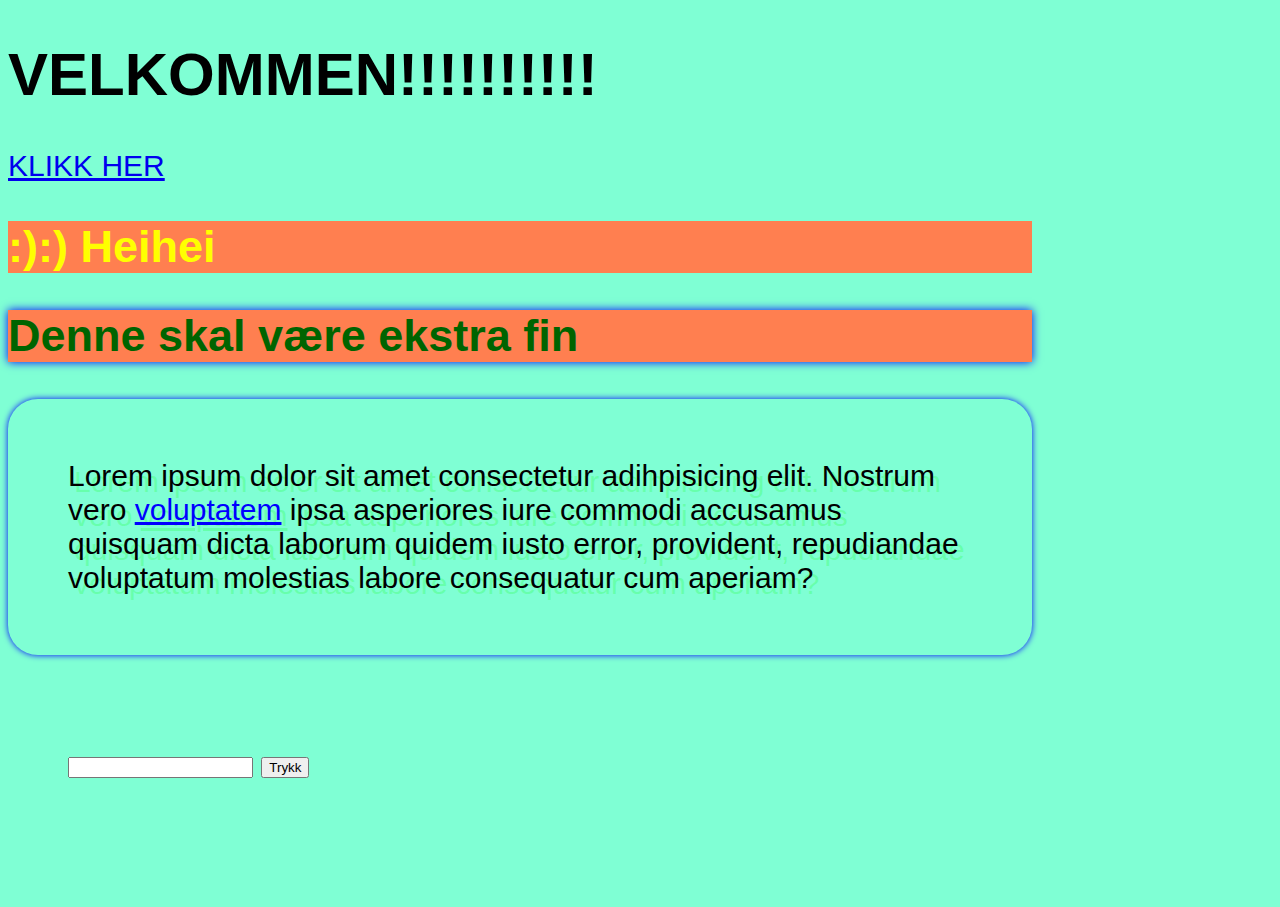
==== index.html @ f778cdca ";))))" ====
<!DOCTYPE html>
<html lang="en">

<head>
    <meta charset="UTF-8">
    <meta name="viewport" content="width=device-width, initial-scale=1.0">
    <meta http-equiv="X-UA-Compatible" content="ie=edge">
    <title>Document</title>
    <link rel="stylesheet" href="index.css">
    <script src="https://code.jquery.com/jquery-3.4.1.min.js"
        integrity="sha256-CSXorXvZcTkaix6Yvo6HppcZGetbYMGWSFlBw8HfCJo=" crossorigin="anonymous"></script>
</head>

<body>
    <h1>VELKOMMEN!!!!!!!!!!</h1>
    <a href="side2.html">KLIKK HER</a>
    <h2 id="n2" class="ekstra-fin-tekst">:):) Heihei</h2>
    <h2 class="ekstra-fin-tekst skygge">Denne skal være ekstra fin</h2>
    <p class="skygge textskygge">
        Lorem ipsum dolor sit amet <span class="invisible-hint">c</span>onsectetur adi<span
            class="invisible-hint">h</span>pisicing elit.
        Nostrum ve<span class="invisible-hint">r</span>o <span class="lurelinkhehe">voluptatem</span> <span
            class="invisible-hint">i</span>p<span class="invisible-hint">s</span>a asperiores iure commodi accusamus
        <a href="side2.html" class="usynlig-link">quisquam</a>
        dic<span class="invisible-hint">t</span>a laborum qu<span class="invisible-hint">i</span>dem iusto error,
        provide<span class="invisible-hint">n</span>t, r<span class="invisible-hint">e</span>pudiandae
        voluptatum molestias labore consequatur cum aperiam?
    </p>
    <p>
        <input type="text" id="hint" />
        <button id="hint-button">Trykk</button>
    </p>
    <script src="index.js"></script>
</body>

</html>
---- index.css ----
body{
    background-color: aquamarine;
    font-family: Arial, Helvetica, sans-serif;
    font-size: 30px;
    width: 80%;
    padding-bottom: 1em;
}
h2{
    color: blueviolet;
}

.ekstra-fin-tekst {
    background-color: coral;
    color: darkgreen;
}

.skygge {
    box-shadow: 0 0 0.2em blue;


    /* box-shadow: 1.1em 1.1em 0.2em pink; */
}

.textskygge {
    text-shadow: .2em .2em hsla(120, 100%, 50%, .2);
}

#n2 {
    color: yellow;
}
p{
    /* border: 5px dashed red; */
    border-radius: 1em;
    padding: 2em;
    /* background: linear-gradient(90deg, white, black); */
}

.usynlig-link {
    color: black;
    text-decoration: none;
    cursor: text;
}

.lurelinkhehe {
    color: blue;
    text-decoration: underline;
    cursor: pointer;
}

.invisible-hint::selection {
    color: red;
}

.white-on-white {
    color: aquamarine;
    transform: rotate(180deg);
}

::selection {
    background-color: aquamarine;
}
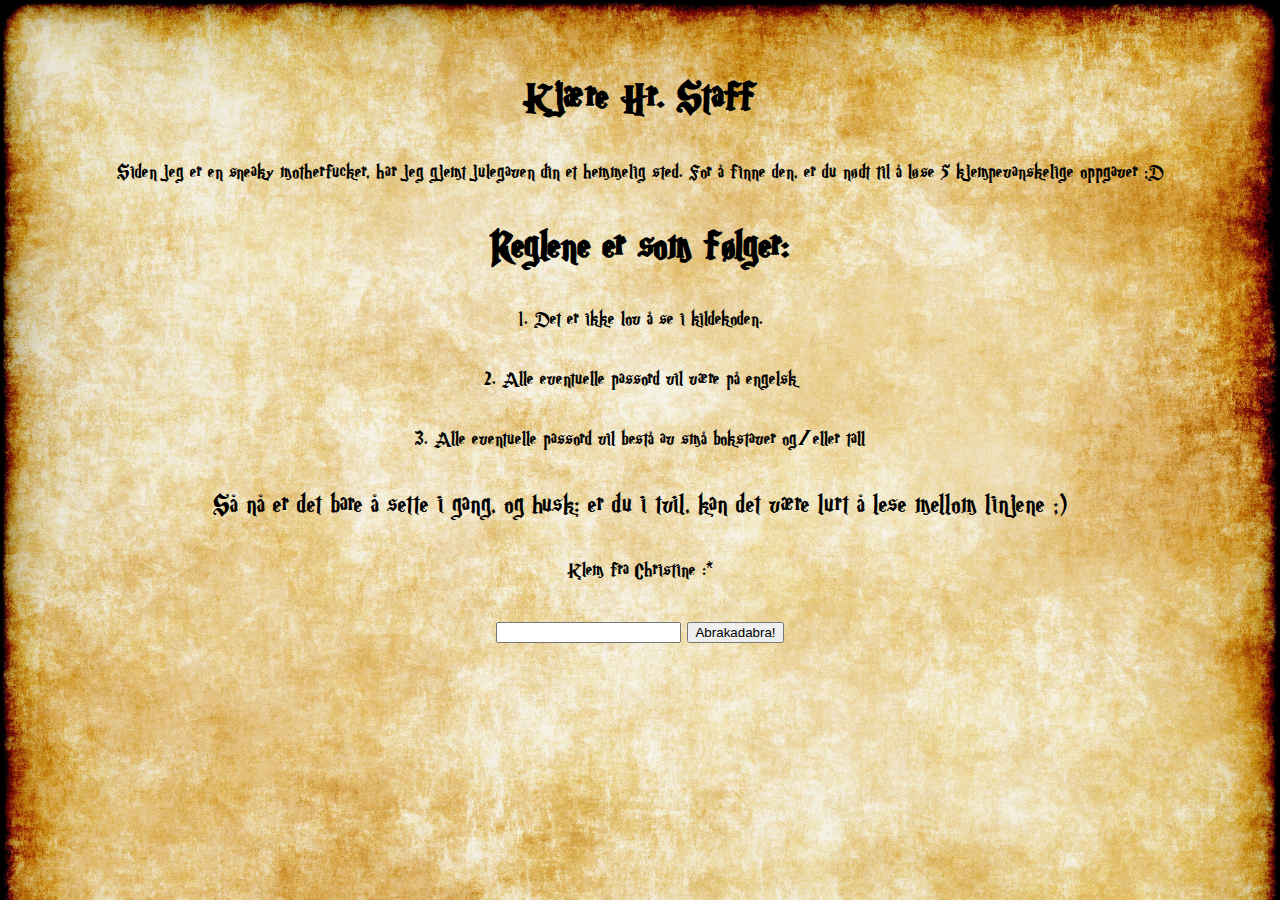
==== commit b9eafe85: "Done!" ====
--- a/index.html
+++ b/index.html
@@ -8,27 +8,43 @@
     <title>Document</title>
     <link rel="stylesheet" href="index.css">
     <script src="https://code.jquery.com/jquery-3.4.1.min.js"
-        integrity="sha256-CSXorXvZcTkaix6Yvo6HppcZGetbYMGWSFlBw8HfCJo=" crossorigin="anonymous"></script>
+    integrity="sha256-CSXorXvZcTkaix6Yvo6HppcZGetbYMGWSFlBw8HfCJo=" crossorigin="anonymous"></script>
 </head>
 
-<body>
-    <h1>VELKOMMEN!!!!!!!!!!</h1>
-    <a href="side2.html">KLIKK HER</a>
-    <h2 id="n2" class="ekstra-fin-tekst">:):) Heihei</h2>
-    <h2 class="ekstra-fin-tekst skygge">Denne skal være ekstra fin</h2>
-    <p class="skygge textskygge">
-        Lorem ipsum dolor sit amet <span class="invisible-hint">c</span>onsectetur adi<span
-            class="invisible-hint">h</span>pisicing elit.
-        Nostrum ve<span class="invisible-hint">r</span>o <span class="lurelinkhehe">voluptatem</span> <span
-            class="invisible-hint">i</span>p<span class="invisible-hint">s</span>a asperiores iure commodi accusamus
-        <a href="side2.html" class="usynlig-link">quisquam</a>
-        dic<span class="invisible-hint">t</span>a laborum qu<span class="invisible-hint">i</span>dem iusto error,
-        provide<span class="invisible-hint">n</span>t, r<span class="invisible-hint">e</span>pudiandae
-        voluptatum molestias labore consequatur cum aperiam?
-    </p>
+<body id="backgroundImagePaper" class="magicFont">
+    <h1>
+        <font size="+10">Kjære Hr. Staff</font>
+    </h1>
+    <div>
+        <font size="+2">
+            Siden jeg er en sneaky motherfucker, <span class = "invisible-hint">h</span>ar jeg gjemt julegaven din et hemmelig sted. 
+            For å finne den, er du nødt til å løse 5 kjempevanskelige <span class = "invisible-hint">o</span>ppgaver ;D
+        </font>
+        <h2>
+            <font size="+5">Reglene er som følge<span class = "invisible-hint">r</span>:</font>
+        </h2>
+        <p>
+            <font size="+2">1. Det er ikke lov å se i kildekode<span class = "invisible-hint">n</span>.
+        </p>
+        <p>
+            <font size="+2">2. Alle eventuelle passord vil være på engelsk</font>
+        </p>
+        <p>
+            <font size="+2">3. Alle eventuelle passord vil bes<span class = "invisible-hint">t</span>å av små bokstaver og/eller tall</font>
+        </p>
+
+        <p>
+            <font size="+3">Så nå er det bare å sette i g<span class = "invisible-hint">a</span>ng, og husk: er du i tvil, kan det være lurt å lese mellom l<span class = "invisible-hint">i</span>njene ;)</font>
+        </p>
+
+        <p>
+            <font size="+2">K<span class = "invisible-hint">l</span>em fra Christine :*</font>
+        </p>
+
+    </div>
     <p>
-        <input type="text" id="hint" />
-        <button id="hint-button">Trykk</button>
+        <input type="text" id="passord" />
+        <button id="check-button">Abrakadabra!</button>
     </p>
     <script src="index.js"></script>
 </body>
--- a/index.css
+++ b/index.css
@@ -1,61 +1,94 @@
 body{
-    background-color: aquamarine;
-    font-family: Arial, Helvetica, sans-serif;
-    font-size: 30px;
-    width: 80%;
-    padding-bottom: 1em;
-}
-h2{
-    color: blueviolet;
+    text-align: center;
+    padding: 2em;
+    overflow: hidden;
 }
 
-.ekstra-fin-tekst {
-    background-color: coral;
-    color: darkgreen;
+.harryFont {
+    font-family: "Harry Potter";
 }
 
-.skygge {
-    box-shadow: 0 0 0.2em blue;
-
-
-    /* box-shadow: 1.1em 1.1em 0.2em pink; */
+.magicFont {
+    font-family: "Magic";
 }
 
-.textskygge {
-    text-shadow: .2em .2em hsla(120, 100%, 50%, .2);
+@font-face {
+    font-family: "Harry Potter";
+    src: 
+    url("fonts/harrypotter/parryhotter-webfont.woff") format("woff")
 }
 
-#n2 {
-    color: yellow;
-}
-p{
-    /* border: 5px dashed red; */
-    border-radius: 1em;
-    padding: 2em;
-    /* background: linear-gradient(90deg, white, black); */
-}
-
-.usynlig-link {
-    color: black;
-    text-decoration: none;
-    cursor: text;
-}
-
-.lurelinkhehe {
-    color: blue;
-    text-decoration: underline;
-    cursor: pointer;
+@font-face {
+    font-family: "Magic";
+    src: url("fonts/magicschool/magicschoolone-webfont.woff") format("woff")
 }
 
 .invisible-hint::selection {
     color: red;
 }
 
-.white-on-white {
-    color: aquamarine;
-    transform: rotate(180deg);
+#backgroundImagePaper {
+    background-image: url("pictures/modern-aged-paper-5.jpg");
+    background-size: cover;
 }
 
-::selection {
-    background-color: aquamarine;
+#backgroundImageHagrid {
+    background-image: url("pictures/eb7cf624554ac9b4a78295a20b3f42db.jpg");
+    background-size: cover;
+    background-attachment: fixed;
+    background-repeat: no-repeat;
+}
+
+#backgroundImageNisser {
+    background: linear-gradient(rgba(255, 255, 255, 0.5), rgba(255, 255, 255, 0.5)), url("pictures/julenisse/nisserFerdig.jpg");
+    background-size: cover;
+    background-attachment: fixed;
+    background-repeat: no-repeat;
+}
+
+#backgroundImageTrelawney {
+    background: linear-gradient(rgba(255, 255, 255, 0.5), rgba(255, 255, 255, 0.5)), url("pictures/trelawney.jpg");
+    background-size: cover;
+    background-attachment: fixed;
+    background-repeat: no-repeat;
+}
+
+#backgroundImageFireworks {
+    background: linear-gradient(rgba(255, 255, 255, 0.5), rgba(255, 255, 255, 0.5)), url("pictures/fireworks.jpg");
+    background-size: cover;
+    background-attachment: fixed;
+    background-repeat: no-repeat;
+}
+
+#backgroundImageVoldemort {
+    background-image: url("pictures/voldemort.png");
+    background-size: cover;
+    background-attachment: fixed;
+    background-repeat: no-repeat;
+}
+
+.whiteBackground {
+    background-color: white;
+}
+
+.blackBackground {
+    background-color: black;
+}
+
+.whiteText {
+    color: white;
+}
+
+.yellowText {
+    color: darksalmon;
+}
+
+.margin4 {
+    margin: 4em;
+}
+
+#beger {
+    position: fixed;
+    bottom: 0;
+    left: 0;
 }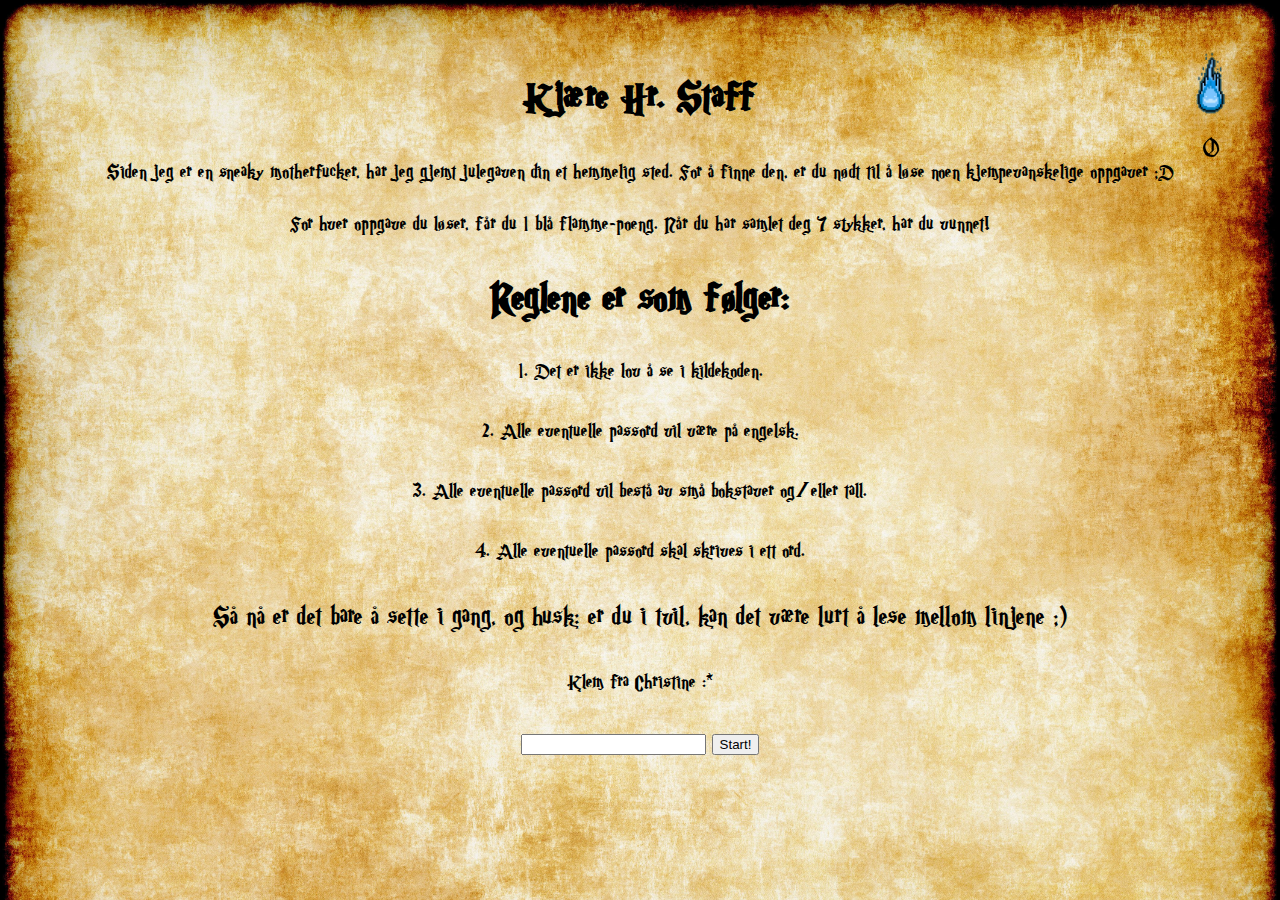
==== commit f5b3510b: "." ====
--- a/index.html
+++ b/index.html
@@ -8,44 +8,63 @@
     <title>Document</title>
     <link rel="stylesheet" href="index.css">
     <script src="https://code.jquery.com/jquery-3.4.1.min.js"
-    integrity="sha256-CSXorXvZcTkaix6Yvo6HppcZGetbYMGWSFlBw8HfCJo=" crossorigin="anonymous"></script>
+        integrity="sha256-CSXorXvZcTkaix6Yvo6HppcZGetbYMGWSFlBw8HfCJo=" crossorigin="anonymous"></script>
 </head>
 
 <body id="backgroundImagePaper" class="magicFont">
+    <div style="position: fixed; top: 0; right: 0; margin: 3em;">
+        <img src="pictures/blueFlame.png" height="70">
+        <p style="margin: 0;">
+            <font size="+3">0</font>
+        </p>
+    </div>
+    
     <h1>
         <font size="+10">Kjære Hr. Staff</font>
     </h1>
     <div>
         <font size="+2">
-            Siden jeg er en sneaky motherfucker, <span class = "invisible-hint">h</span>ar jeg gjemt julegaven din et hemmelig sted. 
-            For å finne den, er du nødt til å løse 5 kjempevanskelige <span class = "invisible-hint">o</span>ppgaver ;D
+            Siden jeg er en sneaky motherfucker, <span class="invisible-hint">h</span>ar jeg gjemt julegaven din et
+            hemmelig sted.
+            For å finne den, er du nødt til å løse noen kjempevanskelige <span class="invisible-hint">o</span>ppgaver ;D
         </font>
+        <p>
+            <font size="+2">For hver oppgave du løser, får du 1 blå flamme-poeng. Når du har samlet deg 7 stykker, har du vunnet!</font>
+        </p>
         <h2>
-            <font size="+5">Reglene er som følge<span class = "invisible-hint">r</span>:</font>
+            <font size="+5">Reglene er som følge<span class="invisible-hint">r</span>:</font>
         </h2>
         <p>
-            <font size="+2">1. Det er ikke lov å se i kildekode<span class = "invisible-hint">n</span>.
+            <font size="+2">1. Det er ikke lov å se i kildekode<span class="invisible-hint">n</span>.
         </p>
         <p>
-            <font size="+2">2. Alle eventuelle passord vil være på engelsk</font>
+            <font size="+2">2. Alle eventuelle passord vil være på engelsk.</font>
         </p>
         <p>
-            <font size="+2">3. Alle eventuelle passord vil bes<span class = "invisible-hint">t</span>å av små bokstaver og/eller tall</font>
+            <font size="+2">3. Alle eventuelle passord vil bes<span class="invisible-hint">t</span>å av små bokstaver
+                og/eller tall.</font>
         </p>
 
         <p>
-            <font size="+3">Så nå er det bare å sette i g<span class = "invisible-hint">a</span>ng, og husk: er du i tvil, kan det være lurt å lese mellom l<span class = "invisible-hint">i</span>njene ;)</font>
+            <font size="+2">4. Alle eventuelle passord skal skrives i ett ord.</font>
         </p>
 
         <p>
-            <font size="+2">K<span class = "invisible-hint">l</span>em fra Christine :*</font>
+            <font size="+3">Så nå er det bare å sette i g<span class="invisible-hint">a</span>ng, og husk: er du i tvil,
+                kan det være lurt å lese mellom l<span class="invisible-hint">i</span>njene ;)</font>
+        </p>
+
+        <p>
+            <font size="+2">K<span class="invisible-hint">l</span>em fra Christine :*</font>
         </p>
 
     </div>
-    <p>
+
+    <form id="check-form">
         <input type="text" id="passord" />
-        <button id="check-button">Abrakadabra!</button>
-    </p>
+        <button type="submit">Start!</button>
+    </form>
+
     <script src="index.js"></script>
 </body>
 
--- a/index.css
+++ b/index.css
@@ -67,6 +67,13 @@
     background-repeat: no-repeat;
 }
 
+#backgroundImageMerpeople {
+    background-image: url("pictures/merpeople.jpg");
+    background-size: cover;
+    background-attachment: fixed;
+    background-repeat: no-repeat;
+}
+
 .whiteBackground {
     background-color: white;
 }
@@ -91,4 +98,26 @@
     position: fixed;
     bottom: 0;
     left: 0;
-}+}
+
+#lumos {
+    filter: brightness(50%);
+}
+
+#timeTurner {
+    position: fixed;
+    bottom: 0;
+    right: 0;
+}
+
+.textLeft {
+    text-align: left;
+}
+
+.mirror {
+    transform: scaleX(-1);
+}
+
+span.b {
+    display: inline-block;
+}
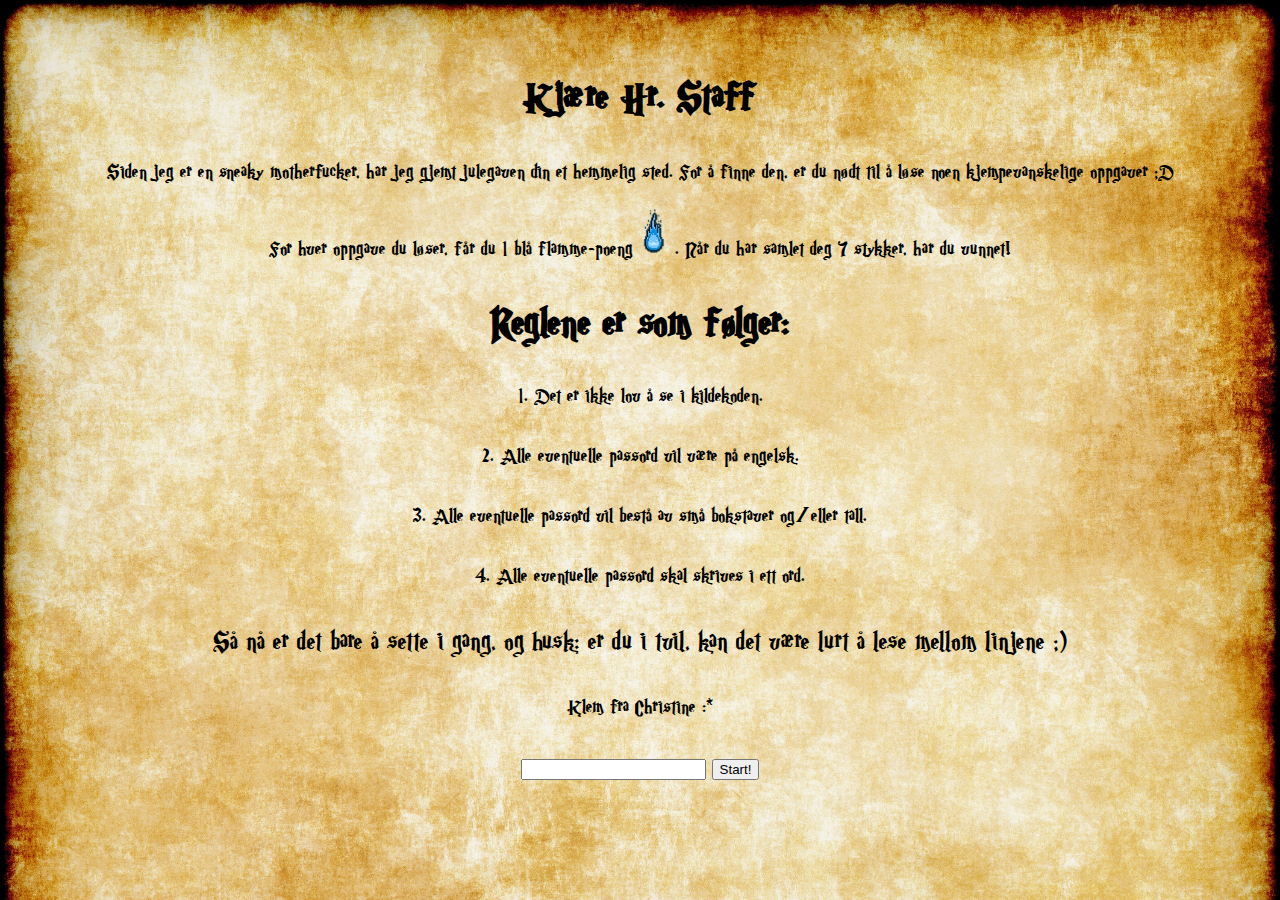
==== commit 71396376: "." ====
--- a/index.html
+++ b/index.html
@@ -12,12 +12,6 @@
 </head>
 
 <body id="backgroundImagePaper" class="magicFont">
-    <div style="position: fixed; top: 0; right: 0; margin: 3em;">
-        <img src="pictures/blueFlame.png" height="70">
-        <p style="margin: 0;">
-            <font size="+3">0</font>
-        </p>
-    </div>
     
     <h1>
         <font size="+10">Kjære Hr. Staff</font>
@@ -29,7 +23,7 @@
             For å finne den, er du nødt til å løse noen kjempevanskelige <span class="invisible-hint">o</span>ppgaver ;D
         </font>
         <p>
-            <font size="+2">For hver oppgave du løser, får du 1 blå flamme-poeng. Når du har samlet deg 7 stykker, har du vunnet!</font>
+            <font size="+2">For hver oppgave du løser, får du 1 blå flamme-poeng <img src="pictures/blueFlame.png" height="50"> . Når du har samlet deg 7 stykker, har du vunnet!</font>
         </p>
         <h2>
             <font size="+5">Reglene er som følge<span class="invisible-hint">r</span>:</font>
--- a/index.css
+++ b/index.css
@@ -118,6 +118,7 @@
     transform: scaleX(-1);
 }
 
-span.b {
-    display: inline-block;
+.container {
+    position: relative;
+    text-align: center;
 }
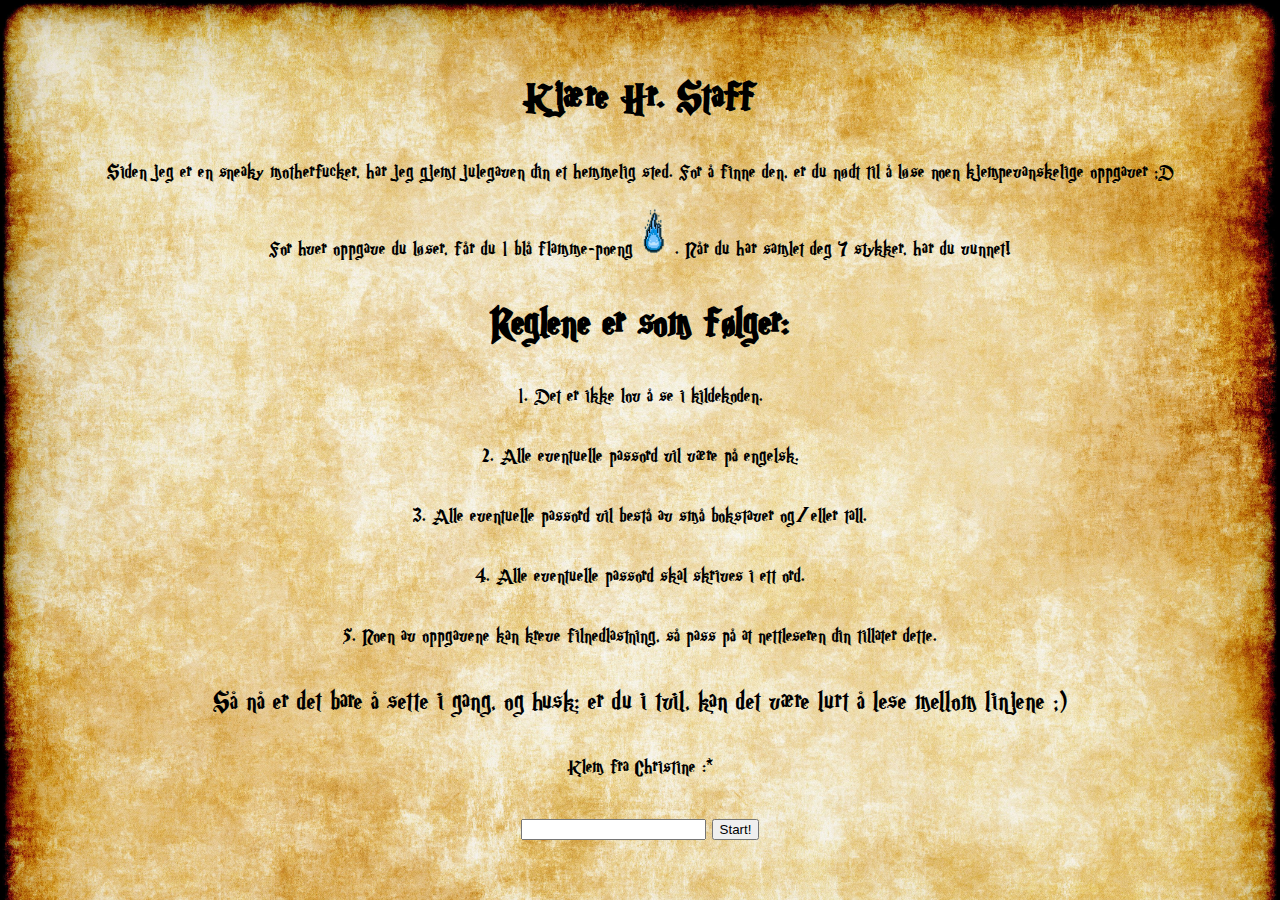
==== commit d365c8a4: "." ====
--- a/index.html
+++ b/index.html
@@ -5,13 +5,13 @@
     <meta charset="UTF-8">
     <meta name="viewport" content="width=device-width, initial-scale=1.0">
     <meta http-equiv="X-UA-Compatible" content="ie=edge">
-    <title>Document</title>
+    <title>Index</title>
     <link rel="stylesheet" href="index.css">
     <script src="https://code.jquery.com/jquery-3.4.1.min.js"
         integrity="sha256-CSXorXvZcTkaix6Yvo6HppcZGetbYMGWSFlBw8HfCJo=" crossorigin="anonymous"></script>
 </head>
 
-<body id="backgroundImagePaper" class="magicFont">
+<body id="backgroundImagePaper" class="magicFont" style="overflow: scroll;">
     
     <h1>
         <font size="+10">Kjære Hr. Staff</font>
@@ -44,6 +44,10 @@
         </p>
 
         <p>
+            <font size="+2">5. Noen av oppgavene kan kreve filnedlastning, så pass på at nettleseren din tillater dette.</font>
+        </p>
+
+        <p>
             <font size="+3">Så nå er det bare å sette i g<span class="invisible-hint">a</span>ng, og husk: er du i tvil,
                 kan det være lurt å lese mellom l<span class="invisible-hint">i</span>njene ;)</font>
         </p>
@@ -54,9 +58,9 @@
 
     </div>
 
-    <form id="check-form">
+    <form>
         <input type="text" id="passord" />
-        <button type="submit">Start!</button>
+        <button id="check-form" type="submit">Start!</button>
     </form>
 
     <script src="index.js"></script>
--- a/index.css
+++ b/index.css
@@ -74,6 +74,13 @@
     background-repeat: no-repeat;
 }
 
+#backgroundImageStaircase {
+    background: linear-gradient(rgba(255, 255, 255, 0.5), rgba(255, 255, 255, 0.5)), url("pictures/staircaseBackground.jpg");
+    background-size: cover;
+    background-attachment: fixed;
+    background-repeat: no-repeat;
+}
+
 .whiteBackground {
     background-color: white;
 }
@@ -122,3 +129,10 @@
     position: relative;
     text-align: center;
 }
+
+.staircase {
+    height: 220px;
+    padding: 0;
+    margin: 0;
+    border: 0;
+}
